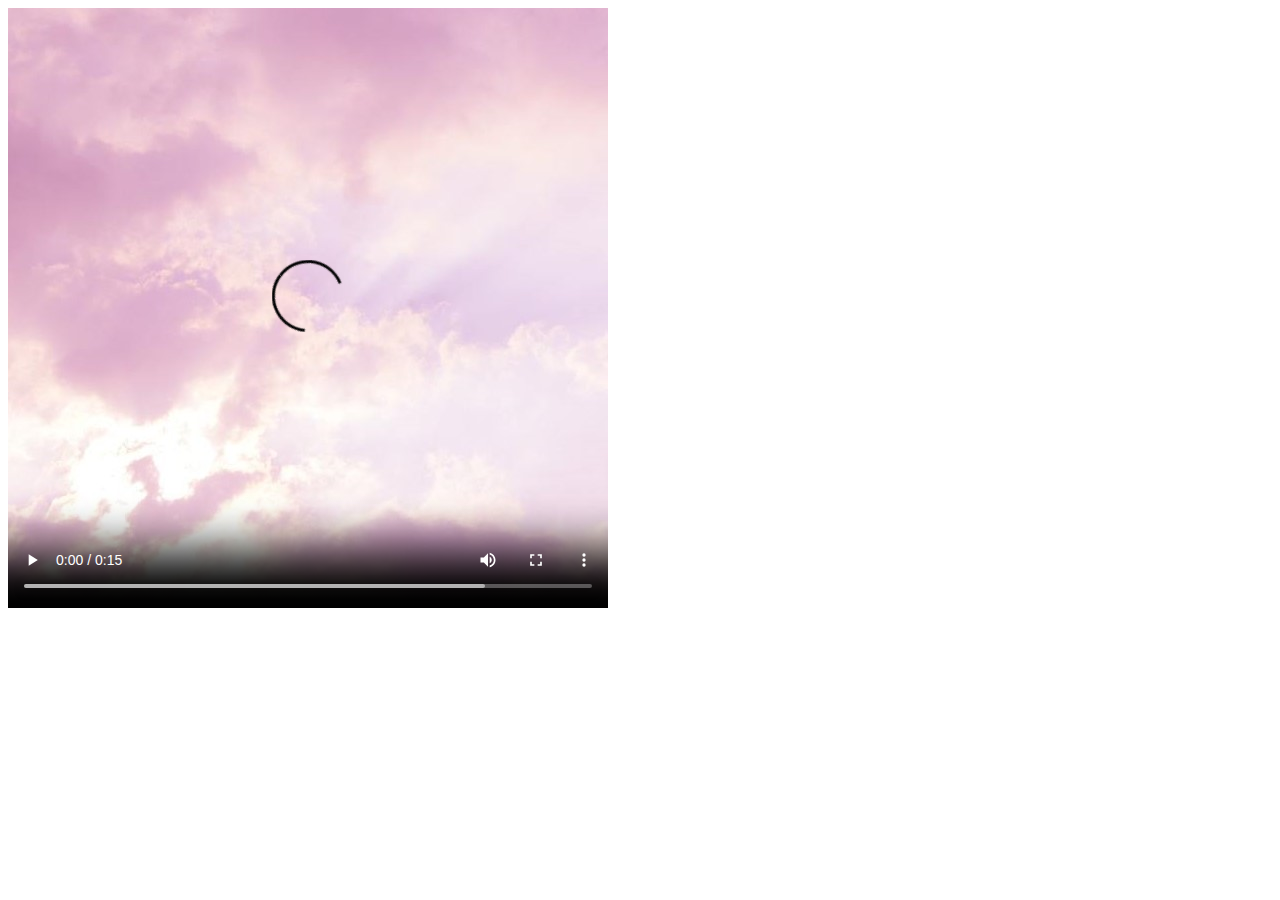
==== html/index.html @ 12f16650 "thrid-commit" ====
<!DOCTYPE html>
<html>
    <head>
        <title>Show You How To Add HTML5 Video</title>
    </head>
    <body>
        <video src="../videos/sky.mp4"
        poster="../images/sky.jpg"
        width="600" height="600"
        preload
        controls
        loop>
        <p>A video of the sky</p>
    </video>
    </body>
</html>
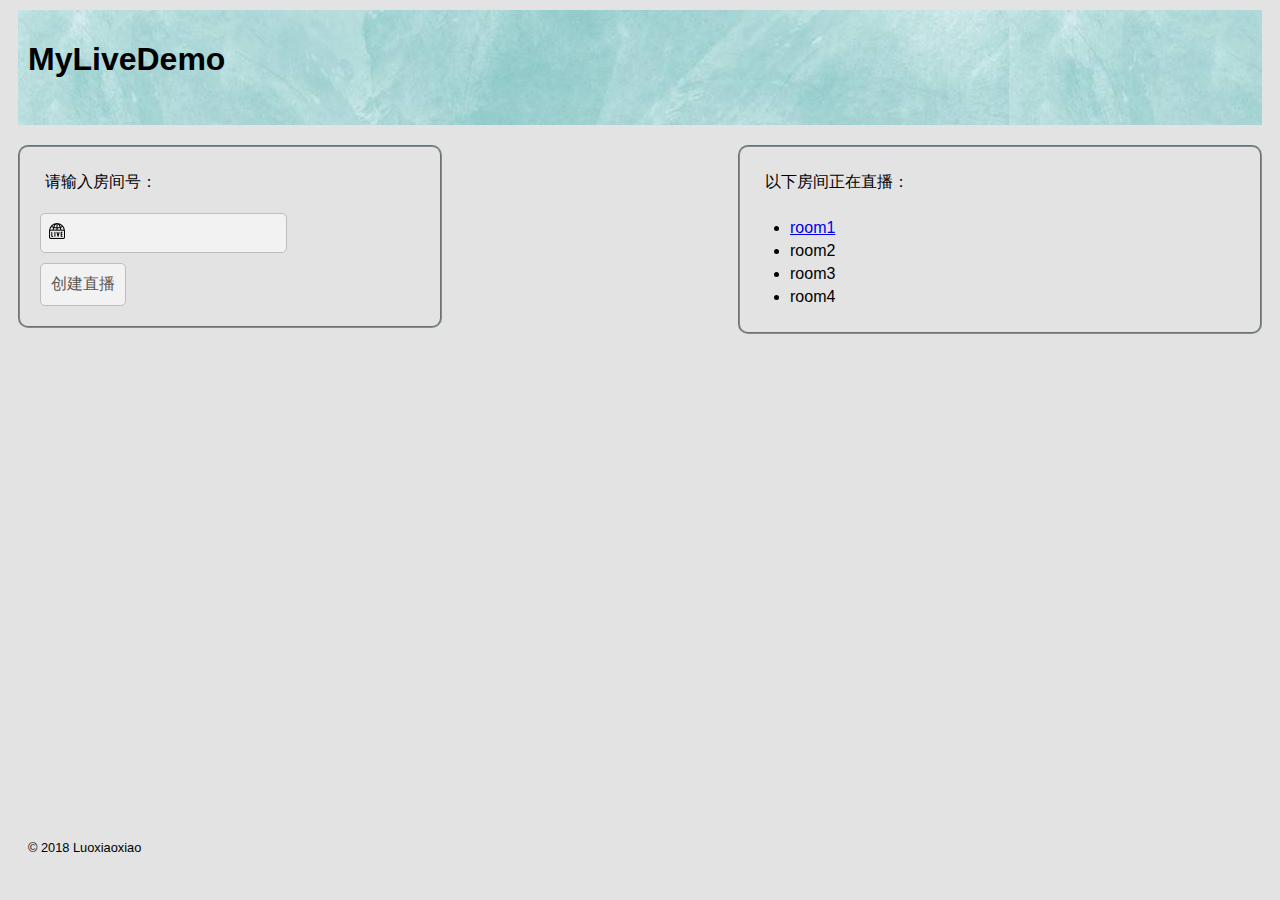
==== commit 820e2e55: "fourth-submit" ====
--- a/html/index.html
+++ b/html/index.html
@@ -1,16 +1,35 @@
 <!DOCTYPE html>
-<html>
-    <head>
-        <title>Show You How To Add HTML5 Video</title>
-    </head>
-    <body>
-        <video src="../videos/sky.mp4"
-        poster="../images/sky.jpg"
-        width="600" height="600"
-        preload
-        controls
-        loop>
-        <p>A video of the sky</p>
-    </video>
-    </body>
+<html lang="zh">
+<header>
+     <link href="../css/styles.css" type="text/css"
+        rel="stylesheet"/>
+    <title>
+        Little LiveDemo
+    </title>
+    <h1>MyLiveDemo</h1>
+</header>
+
+<body>
+    <section class="creatroom">
+        <form action="url">
+            <p>请输入房间号：</p>
+            <input type="text" id="roomname" size="20"/>
+            <input type="submit" name="create" value="创建直播" />
+        </form>
+    </section>
+
+    <section class="roomlist">
+        <p>以下房间正在直播：</p>
+        <ul>
+            <li><a href="Publish.html">room1</a></li>
+            <li>room2</li>
+            <li>room3</li>
+            <li>room4</li>
+        </ul>
+    </section>
+</body>
+<footer>
+    &copy; 2018 Luoxiaoxiao
+</footer>
+
 </html>--- a/css/styles.css
+++ b/css/styles.css
@@ -0,0 +1,90 @@
+header
+{
+    font-family:arial;
+    height:100px;
+    background-image:url("../images/header.jpg");
+    padding:10px 10px 5px 10px ;
+    margin: 10px 10px 10px 10px;
+}
+body
+{
+    font-family:arial;
+    background-color:#C8C8C8;
+    background-color:hsla(0,0%,78%,0.5);
+    /*background-image:linear-gradient(to bottom,#fff,#623 100%);*/
+
+}
+
+section.creatroom
+{
+    float:left;
+    width:300;
+    border-width: 2px;
+    border-style: groove;
+    border-color: rgba(19, 62, 68, 0.5);
+    border-radius: 10px;
+    min-width: 400px;
+    max-width: 400px;
+    max-height: 500px;
+    text-align: left;
+    padding:10px 10px 10px 10px ;
+    margin:10px 10px 10px 10px;
+}
+
+section.roomlist
+{
+    float:right;
+    width:600px;
+    border-width: 2px;
+    border-style: groove;
+    border-color:rgba(19, 62, 68, 0.5);
+    border-radius: 10px;
+    min-width: 500px;
+    max-width: 500px;
+    max-height: 700px;
+    /*text-align: right;*/
+    padding:10px 10px 10px 10px ;
+    margin:10px 10px 10px 10px;
+}
+p
+{
+    padding:10px 10px 10px 5px ;
+    margin:5px 10px 10px 10px;
+}
+input
+{
+    font-size:100%;
+    color: #5a5854;
+	background-color: #f2f2f2;
+	border: 1px solid #bdbdbd;
+	border-radius: 5px;
+	padding: 10px 10px 10px 10px;
+	background-repeat: no-repeat;
+	background-position: 8px 9px;
+	display: block;
+	margin: 10px 10px 10px 10px;
+}
+
+input#roomname
+{
+    background-image: url("../images/roomname.png");
+    padding-left: 28px;
+}
+u1
+{
+    list-style: inside circle;
+}
+li
+{
+    margin:5px 0px 0px 0px;
+}
+footer
+{
+    position:absolute;
+    bottom:0;
+    width:100%;
+    height:60px;
+    clear:both;
+    font-size:80%;
+    padding:7px 0px 0px 20px;
+}